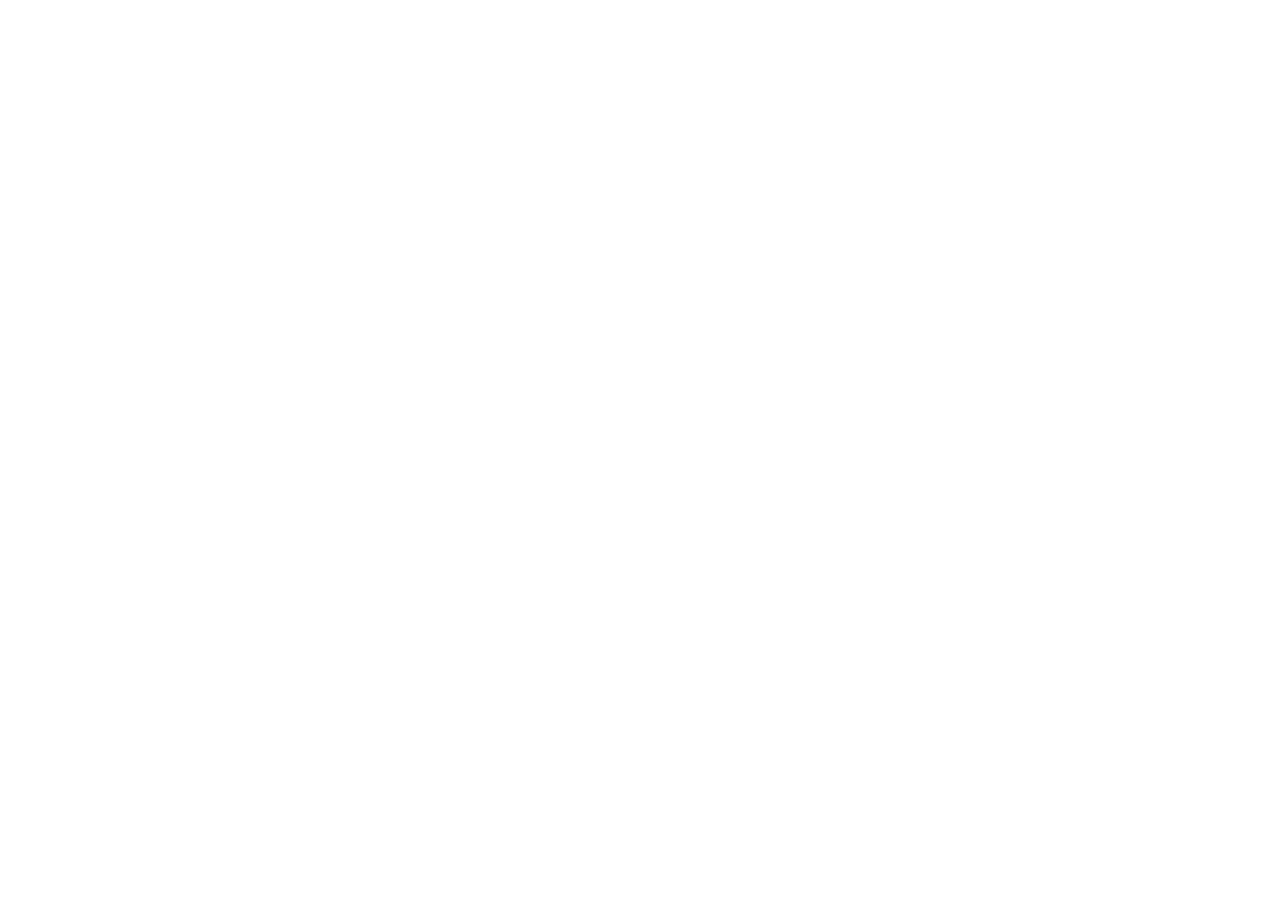
==== page2.html @ 99a0cc4e "added new page" ====
<!DOCTYPE html>
<html lang="en">
<head>
    <meta charset="UTF-8">
    <meta http-equiv="X-UA-Compatible" content="IE=edge">
    <meta name="viewport" content="width=device-width, initial-scale=1.0">
    <title>Document</title>
</head>
<body>
    
</body>
</html>
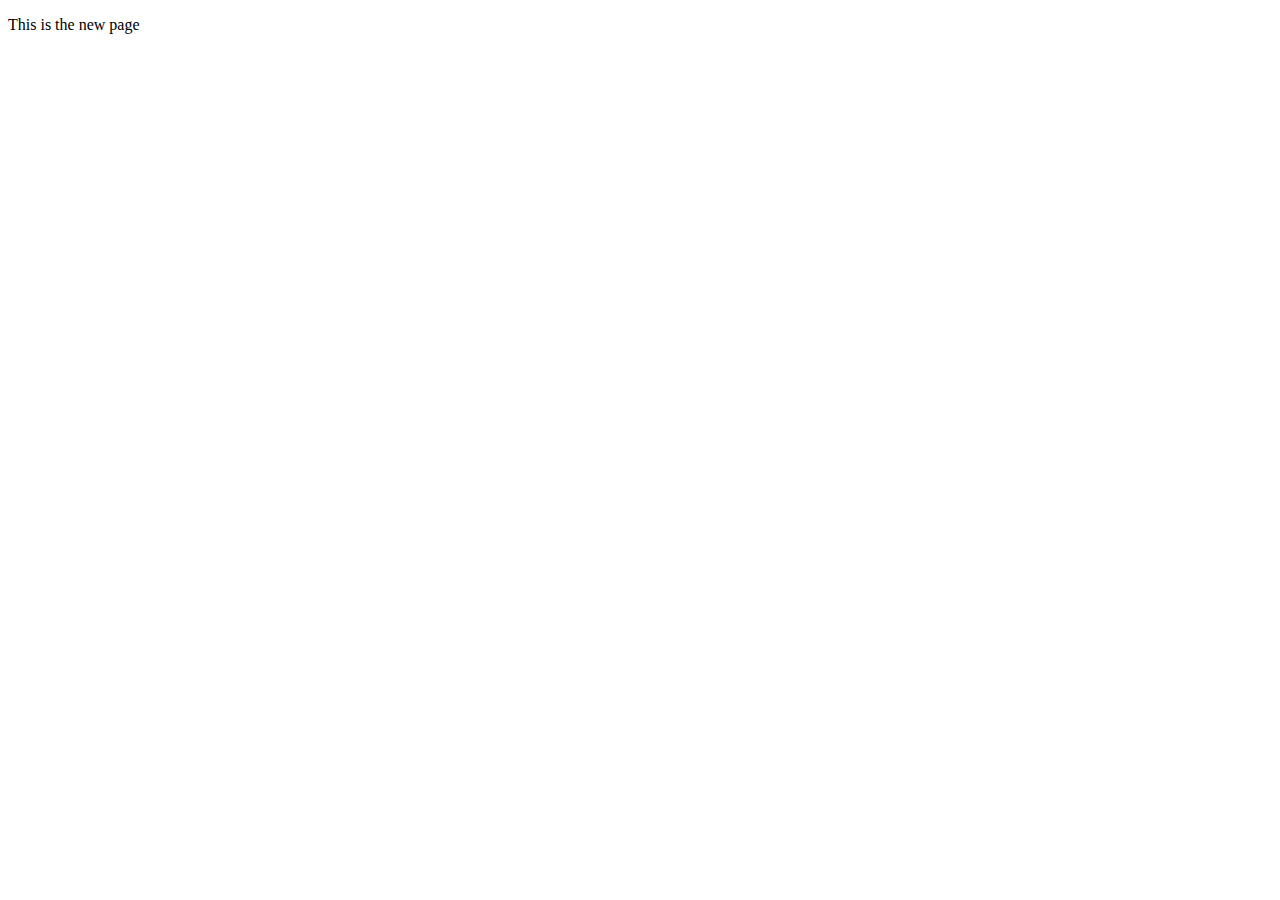
==== commit 0b2edc00: "heres your new page" ====
--- a/page2.html
+++ b/page2.html
@@ -7,6 +7,6 @@
     <title>Document</title>
 </head>
 <body>
-    
+    <p>This is the new page</p>
 </body>
 </html>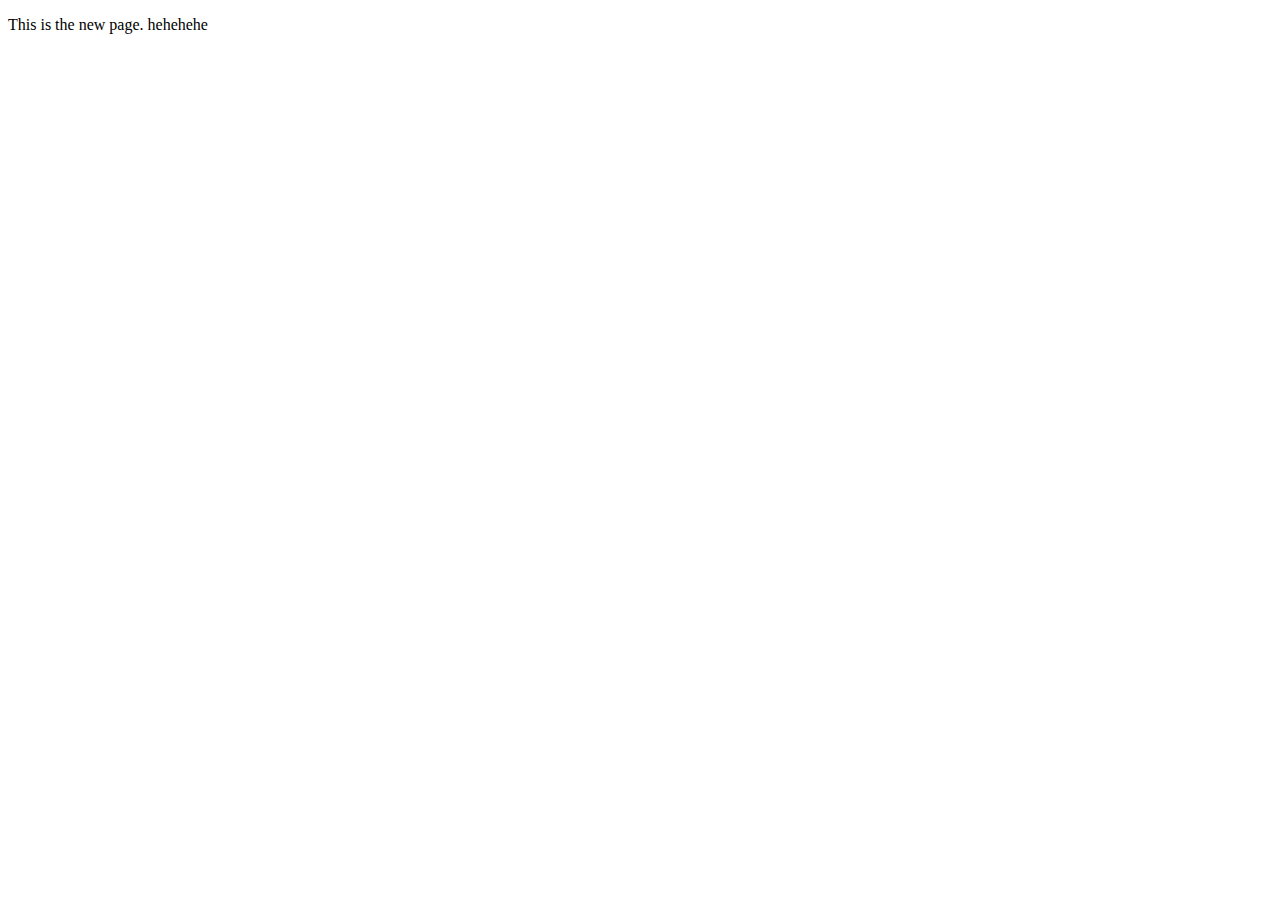
==== commit 67a92219: "hehehe" ====
--- a/page2.html
+++ b/page2.html
@@ -7,6 +7,6 @@
     <title>Document</title>
 </head>
 <body>
-    <p>This is the new page</p>
+    <p>This is the new page. hehehehe</p>
 </body>
 </html>